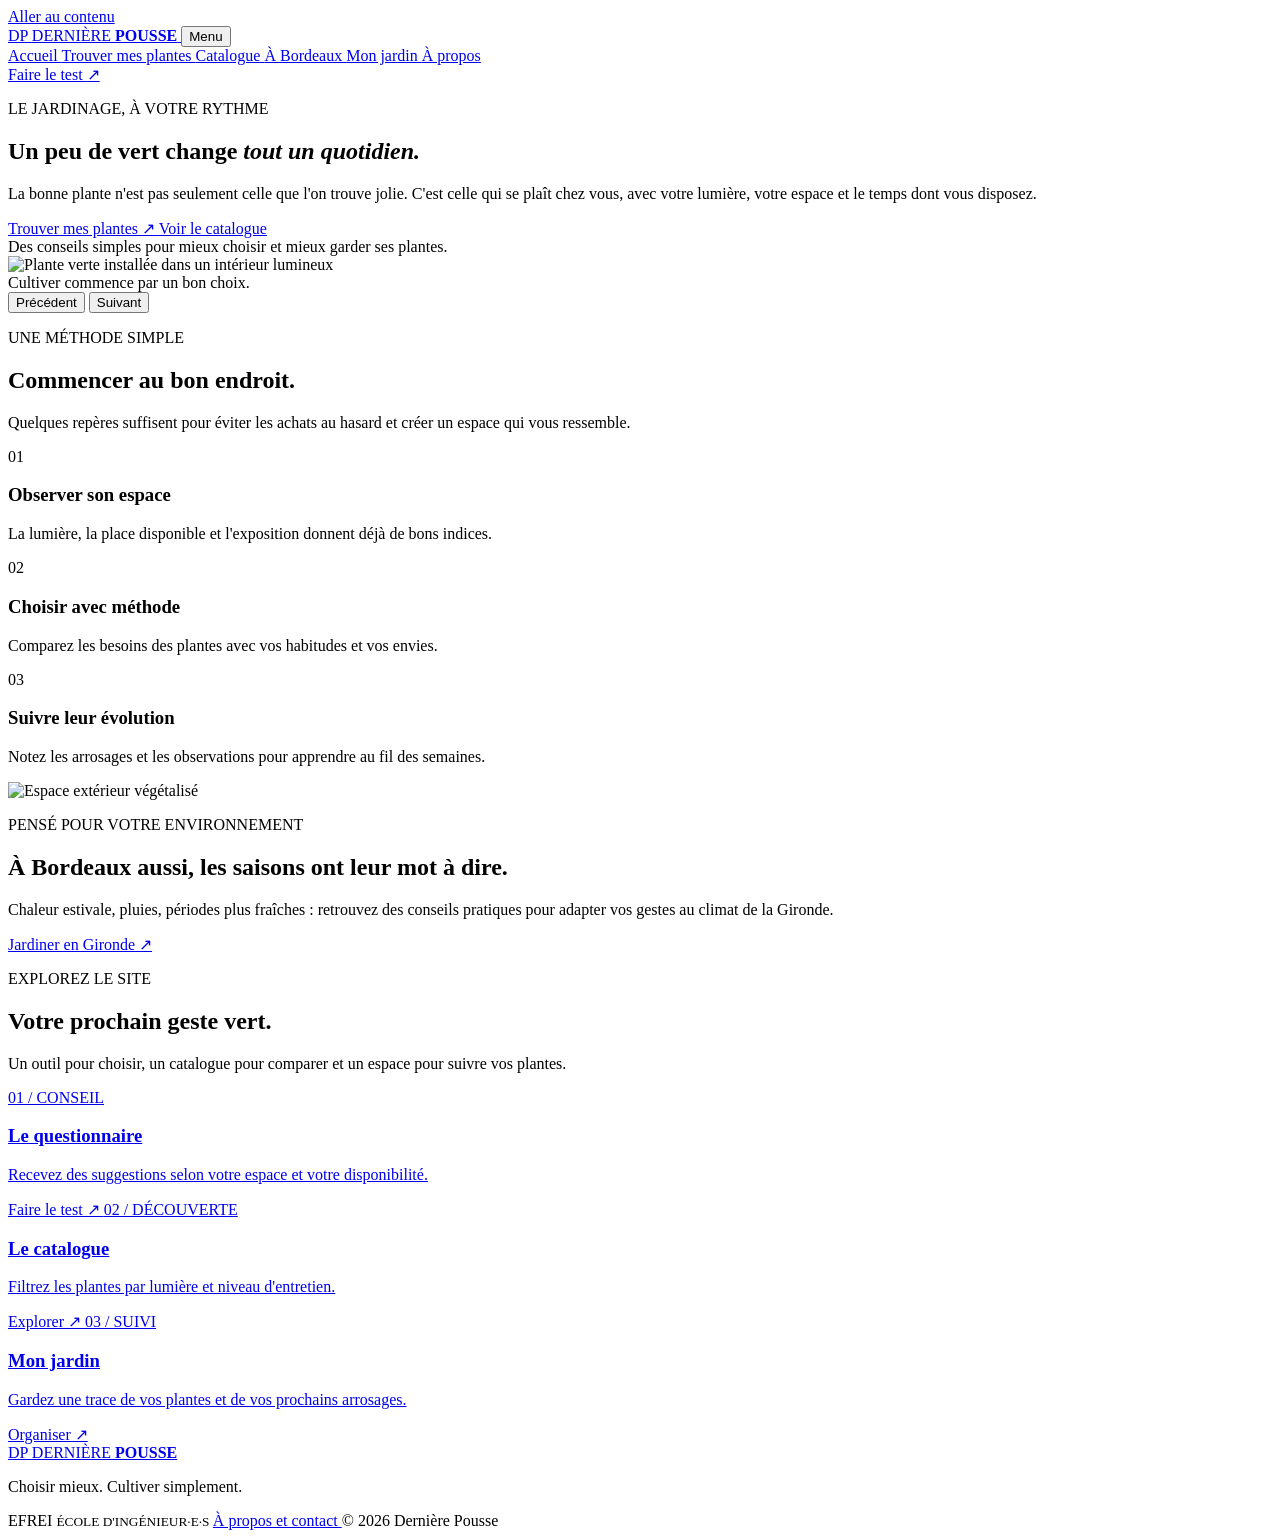
==== html/index.html @ 0f66a5b4 "Rename index.html to html/index.html" ====
<!DOCTYPE html>
<html lang="fr">

<head>
    <meta charset="UTF-8">
    <meta name="viewport" content="width=device-width, initial-scale=1">

    <meta
        name="description"
        content="Dernière Pousse vous aide à choisir et entretenir des plantes adaptées à votre espace et à votre rythme."
    >

    <title>Dernière Pousse — Accueil</title>

    <link rel="preconnect" href="https://fonts.googleapis.com">
    <link rel="preconnect" href="https://fonts.gstatic.com" crossorigin>

    <link
        href="https://fonts.googleapis.com/css2?family=DM+Sans:wght@400;500;600;700&family=Playfair+Display:wght@500;600;700&display=swap"
        rel="stylesheet"
    >

    <link rel="stylesheet" href="css/style.css">

    <script src="js/main.js" defer></script>
</head>

<body>

    <a class="skip-link" href="#contenu">
        Aller au contenu
    </a>

    <header class="site-header">

        <div class="container header-inner">

            <a
                class="brand"
                href="index.html"
                aria-label="Dernière Pousse, accueil"
            >
                <span class="brand-mark">DP</span>

                <span>
                    DERNIÈRE
                    <strong>POUSSE</strong>
                </span>
            </a>

            <button
                class="menu-toggle"
                type="button"
                aria-controls="navigation"
                onclick="ouvrirMenu()"
            >
                Menu
            </button>

            <nav
                class="nav"
                id="navigation"
                aria-label="Navigation principale"
            >
                <a href="index.html" aria-current="page">
                    Accueil
                </a>

                <a href="trouver-mes-plantes.html">
                    Trouver mes plantes
                </a>

                <a href="catalogue.html">
                    Catalogue
                </a>

                <a href="bordeaux.html">
                    À Bordeaux
                </a>

                <a href="mon-jardin.html">
                    Mon jardin
                </a>

                <a href="a-propos-contact.html">
                    À propos
                </a>
            </nav>

            <a class="header-cta" href="trouver-mes-plantes.html">
                Faire le test
                <span aria-hidden="true">↗</span>
            </a>

        </div>

    </header>

    <main id="contenu">

        <section class="hero">

            <div class="container hero-grid">

                <div class="hero-copy">

                    <p class="eyebrow">
                        LE JARDINAGE, À VOTRE RYTHME
                    </p>

                    <h1>
                        Un peu de vert change
                        <em>tout un quotidien.</em>
                    </h1>

                    <p class="hero-lead">
                        La bonne plante n'est pas seulement celle que l'on trouve jolie.
                        C'est celle qui se plaît chez vous, avec votre lumière,
                        votre espace et le temps dont vous disposez.
                    </p>

                    <div class="button-row">

                        <a
                            class="button button-primary"
                            href="trouver-mes-plantes.html"
                        >
                            Trouver mes plantes
                            <span aria-hidden="true">↗</span>
                        </a>

                        <a class="text-link" href="catalogue.html">
                            Voir le catalogue
                        </a>

                    </div>

                    <div class="hero-note">

                        <span class="note-line"></span>

                        <span>
                            Des conseils simples pour mieux choisir et mieux garder ses plantes.
                        </span>

                    </div>

                </div>

                <div class="hero-visual">

                    <img
                        id="carrousel"
                        src="img/pothos.avif"
                        alt="Plante verte installée dans un intérieur lumineux"
                    >

                    <div class="image-caption">

                        <span class="caption-dot"></span>

                        Cultiver commence par un bon choix.

                    </div>

                    <div class="carousel-controls">

                        <button
                            class="button button-light"
                            type="button"
                            onclick="imagePrecedente()"
                        >
                            Précédent
                        </button>

                        <button
                            class="button button-light"
                            type="button"
                            onclick="imageSuivante()"
                        >
                            Suivant
                        </button>

                    </div>

                </div>

            </div>

        </section>

        <section class="section container">

            <div class="section-heading">

                <div>

                    <p class="eyebrow">
                        UNE MÉTHODE SIMPLE
                    </p>

                    <h2>
                        Commencer au bon endroit.
                    </h2>

                </div>

                <p>
                    Quelques repères suffisent pour éviter les achats au hasard
                    et créer un espace qui vous ressemble.
                </p>

            </div>

            <div class="steps-grid">

                <article class="step-card">

                    <span class="step-number">01</span>

                    <h3>
                        Observer son espace
                    </h3>

                    <p>
                        La lumière, la place disponible et l'exposition
                        donnent déjà de bons indices.
                    </p>

                </article>

                <article class="step-card">

                    <span class="step-number">02</span>

                    <h3>
                        Choisir avec méthode
                    </h3>

                    <p>
                        Comparez les besoins des plantes avec vos habitudes
                        et vos envies.
                    </p>

                </article>

                <article class="step-card">

                    <span class="step-number">03</span>

                    <h3>
                        Suivre leur évolution
                    </h3>

                    <p>
                        Notez les arrosages et les observations pour apprendre
                        au fil des semaines.
                    </p>

                </article>

            </div>

        </section>

        <section class="feature-band">

            <div class="container feature-grid">

                <img
                    src="img/jardin-exterieur.avif"
                    alt="Espace extérieur végétalisé"
                    loading="lazy"
                >

                <div>

                    <p class="eyebrow">
                        PENSÉ POUR VOTRE ENVIRONNEMENT
                    </p>

                    <h2>
                        À Bordeaux aussi, les saisons ont leur mot à dire.
                    </h2>

                    <p>
                        Chaleur estivale, pluies, périodes plus fraîches :
                        retrouvez des conseils pratiques pour adapter vos gestes
                        au climat de la Gironde.
                    </p>

                    <a class="button button-light" href="bordeaux.html">
                        Jardiner en Gironde
                        <span aria-hidden="true">↗</span>
                    </a>

                </div>

            </div>

        </section>

        <section class="section container">

            <div class="section-heading">

                <div>

                    <p class="eyebrow">
                        EXPLOREZ LE SITE
                    </p>

                    <h2>
                        Votre prochain geste vert.
                    </h2>

                </div>

                <p>
                    Un outil pour choisir, un catalogue pour comparer
                    et un espace pour suivre vos plantes.
                </p>

            </div>

            <div class="link-grid">

                <a
                    class="link-card"
                    href="trouver-mes-plantes.html"
                >

                    <span class="link-index">
                        01 / CONSEIL
                    </span>

                    <h3>
                        Le questionnaire
                    </h3>

                    <p>
                        Recevez des suggestions selon votre espace
                        et votre disponibilité.
                    </p>

                    <span class="link-arrow">
                        Faire le test ↗
                    </span>

                </a>

                <a
                    class="link-card"
                    href="catalogue.html"
                >

                    <span class="link-index">
                        02 / DÉCOUVERTE
                    </span>

                    <h3>
                        Le catalogue
                    </h3>

                    <p>
                        Filtrez les plantes par lumière
                        et niveau d'entretien.
                    </p>

                    <span class="link-arrow">
                        Explorer ↗
                    </span>

                </a>

                <a
                    class="link-card"
                    href="mon-jardin.html"
                >

                    <span class="link-index">
                        03 / SUIVI
                    </span>

                    <h3>
                        Mon jardin
                    </h3>

                    <p>
                        Gardez une trace de vos plantes
                        et de vos prochains arrosages.
                    </p>

                    <span class="link-arrow">
                        Organiser ↗
                    </span>

                </a>

            </div>

        </section>

    </main>

    <footer class="site-footer">

        <div class="container footer-inner">

            <div>

                <a class="brand brand-footer" href="index.html">

                    <span class="brand-mark">DP</span>

                    <span>
                        DERNIÈRE
                        <strong>POUSSE</strong>
                    </span>

                </a>

                <p>
                    Choisir mieux. Cultiver simplement.
                </p>

            </div>

            <div class="footer-right">

                <span class="school-mark">

                    EFREI

                    <small>
                        ÉCOLE D'INGÉNIEUR·E·S
                    </small>

                </span>

                <a href="a-propos-contact.html">
                    À propos et contact
                </a>

                <span>
                    © 2026 Dernière Pousse
                </span>

            </div>

        </div>

    </footer>

</body>

</html>
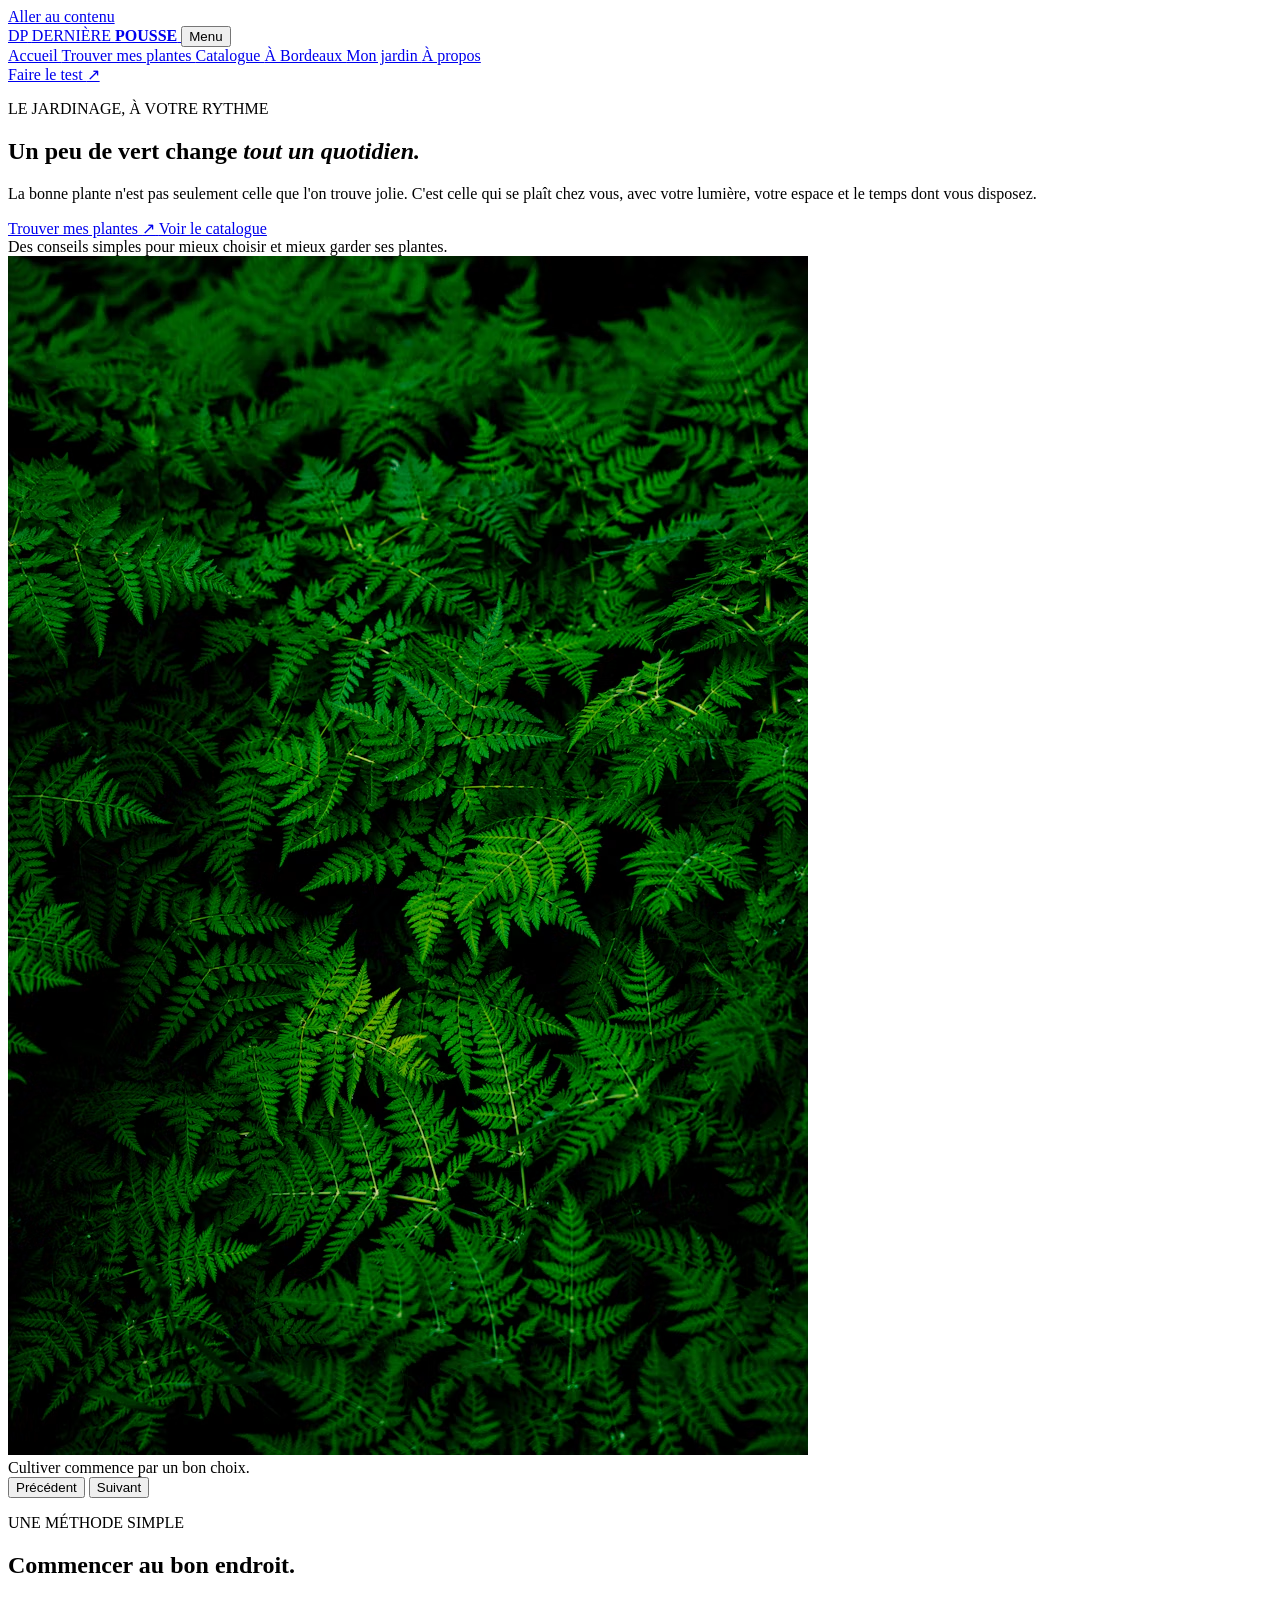
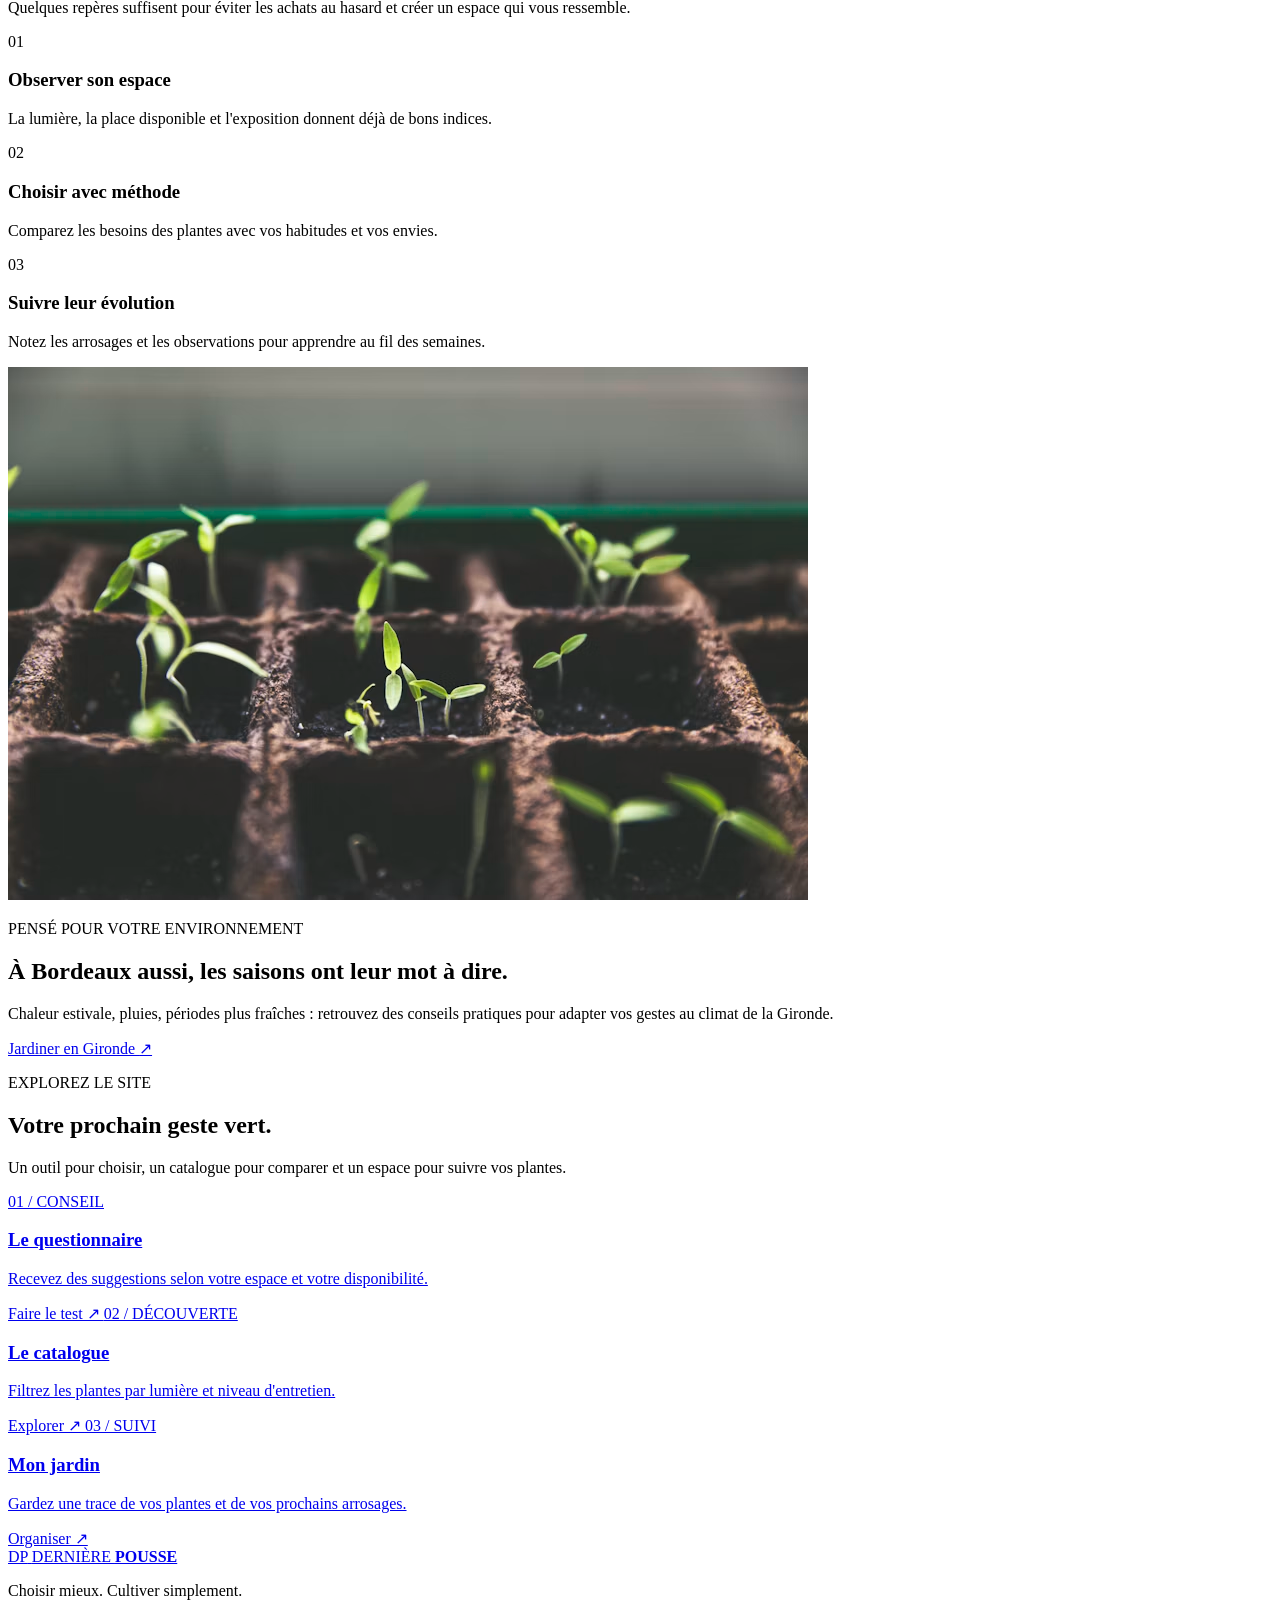
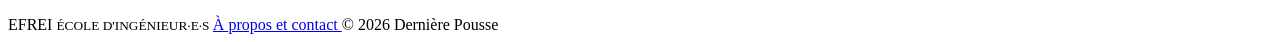
==== commit dc37e54e: "Fix catalog-to-garden integration" ====
--- a/html/index.html
+++ b/html/index.html
@@ -20,9 +20,9 @@
         rel="stylesheet"
     >
 
-    <link rel="stylesheet" href="css/style.css">
-
-    <script src="js/main.js" defer></script>
+    <link rel="stylesheet" href="../css/style.css">
+
+    <script src="../js/main.js" defer></script>
 </head>
 
 <body>
@@ -151,7 +151,7 @@
 
                     <img
                         id="carrousel"
-                        src="img/pothos.avif"
+                        src="../img/pothos.avif"
                         alt="Plante verte installée dans un intérieur lumineux"
                     >
 
@@ -268,7 +268,7 @@
             <div class="container feature-grid">
 
                 <img
-                    src="img/jardin-exterieur.avif"
+                    src="../img/jardin-exterieur.avif"
                     alt="Espace extérieur végétalisé"
                     loading="lazy"
                 >
@@ -454,4 +454,4 @@
 
 </body>
 
-</html>
+</html>
